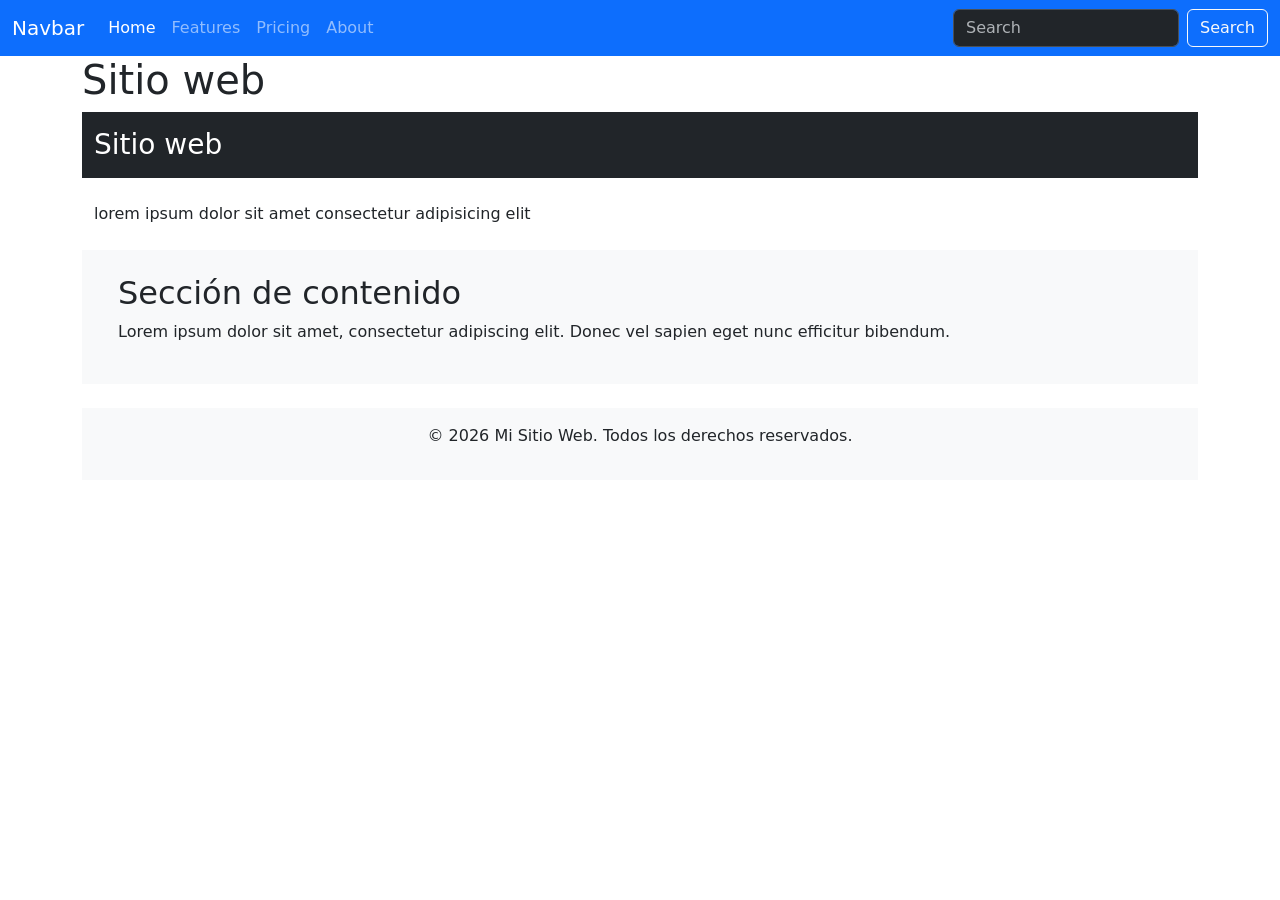
==== index.html @ bd55c91b "menaje" ====
<!DOCTYPE html>
<html lang="en">
<head>
    <meta charset="UTF-8">
    <meta name="viewport" content="width=device-width, initial-scale=1.0">
    <meta http-equiv="X-UA-Compatible" content="ie=edge">
    <link rel="stylesheet" href="css/bootstrap.min.css">
    <title>Mi proyectp - Version Prod</title>
</head>
<body>
    <nav class="navbar navbar-expand-lg bg-primary" data-bs-theme="dark">
      <div class="container-fluid">
        <a class="navbar-brand" href="#">Navbar</a>
        <button
          class="navbar-toggler"
          type="button"
          data-bs-toggle="collapse"
          data-bs-target="#navbarColor02"
          aria-controls="navbarColor02"
          aria-expanded="false"
          aria-label="Toggle navigation"
        >
          <span class="navbar-toggler-icon"></span>
        </button>
        <div class="collapse navbar-collapse" id="navbarColor02">
          <ul class="navbar-nav me-auto mb-2 mb-lg-0">
            <li class="nav-item">
              <a class="nav-link active" aria-current="page" href="#">Home</a>
            </li>
            <li class="nav-item">
              <a class="nav-link" href="#">Features</a>
            </li>
            <li class="nav-item">
              <a class="nav-link" href="#">Pricing</a>
            </li>
            <li class="nav-item">
              <a class="nav-link" href="#">About</a>
            </li>
          </ul>
          <form class="d-flex" role="search">
            <input
              class="form-control me-2"
              type="search"
              placeholder="Search"
              aria-label="Search"
            />
            <button class="btn btn-outline-light" type="submit">Search</button>
          </form>
        </div>
      </div>
    </nav>
    <div class="container">
        <h1>Sitio web</h1>
    <header class="bg-dark text-white py-3 mb-4">
        <div class="container">
            <h1 class="h3 m-0">Sitio web</h1>
        </div>
    </header>
    <div class="container">        
        lorem ipsum dolor sit amet consectetur adipisicing elit
    </div>
    <section class="bg-light p-4 my-4">
        <div class="container">
            <h2>Sección de contenido</h2>
            <p>Lorem ipsum dolor sit amet, consectetur adipiscing elit. Donec vel sapien eget nunc efficitur bibendum.</p>
        </div>
    </section>
    <footer class="bg-light text-center py-3">
        <p>&copy; 2026 Mi Sitio Web. Todos los derechos reservados.</p>
    </footer>
    <script src="js/bootstrap.bundle.min.js"></script>
</body>
</html>
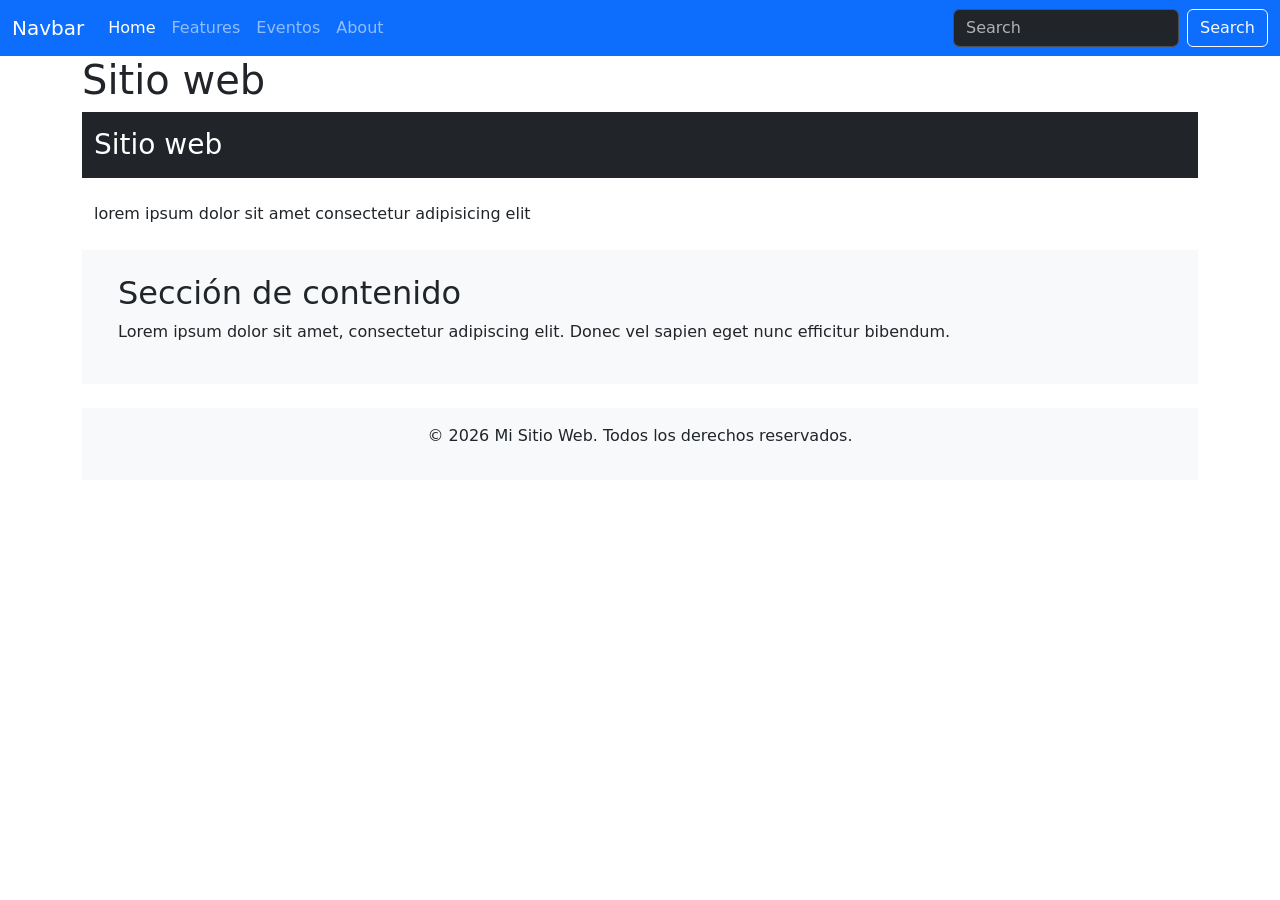
==== commit b637183e: "seccion2" ====
--- a/index.html
+++ b/index.html
@@ -31,7 +31,7 @@
               <a class="nav-link" href="#">Features</a>
             </li>
             <li class="nav-item">
-              <a class="nav-link" href="#">Pricing</a>
+              <a class="nav-link" href="eventos.html">Eventos</a>
             </li>
             <li class="nav-item">
               <a class="nav-link" href="#">About</a>
